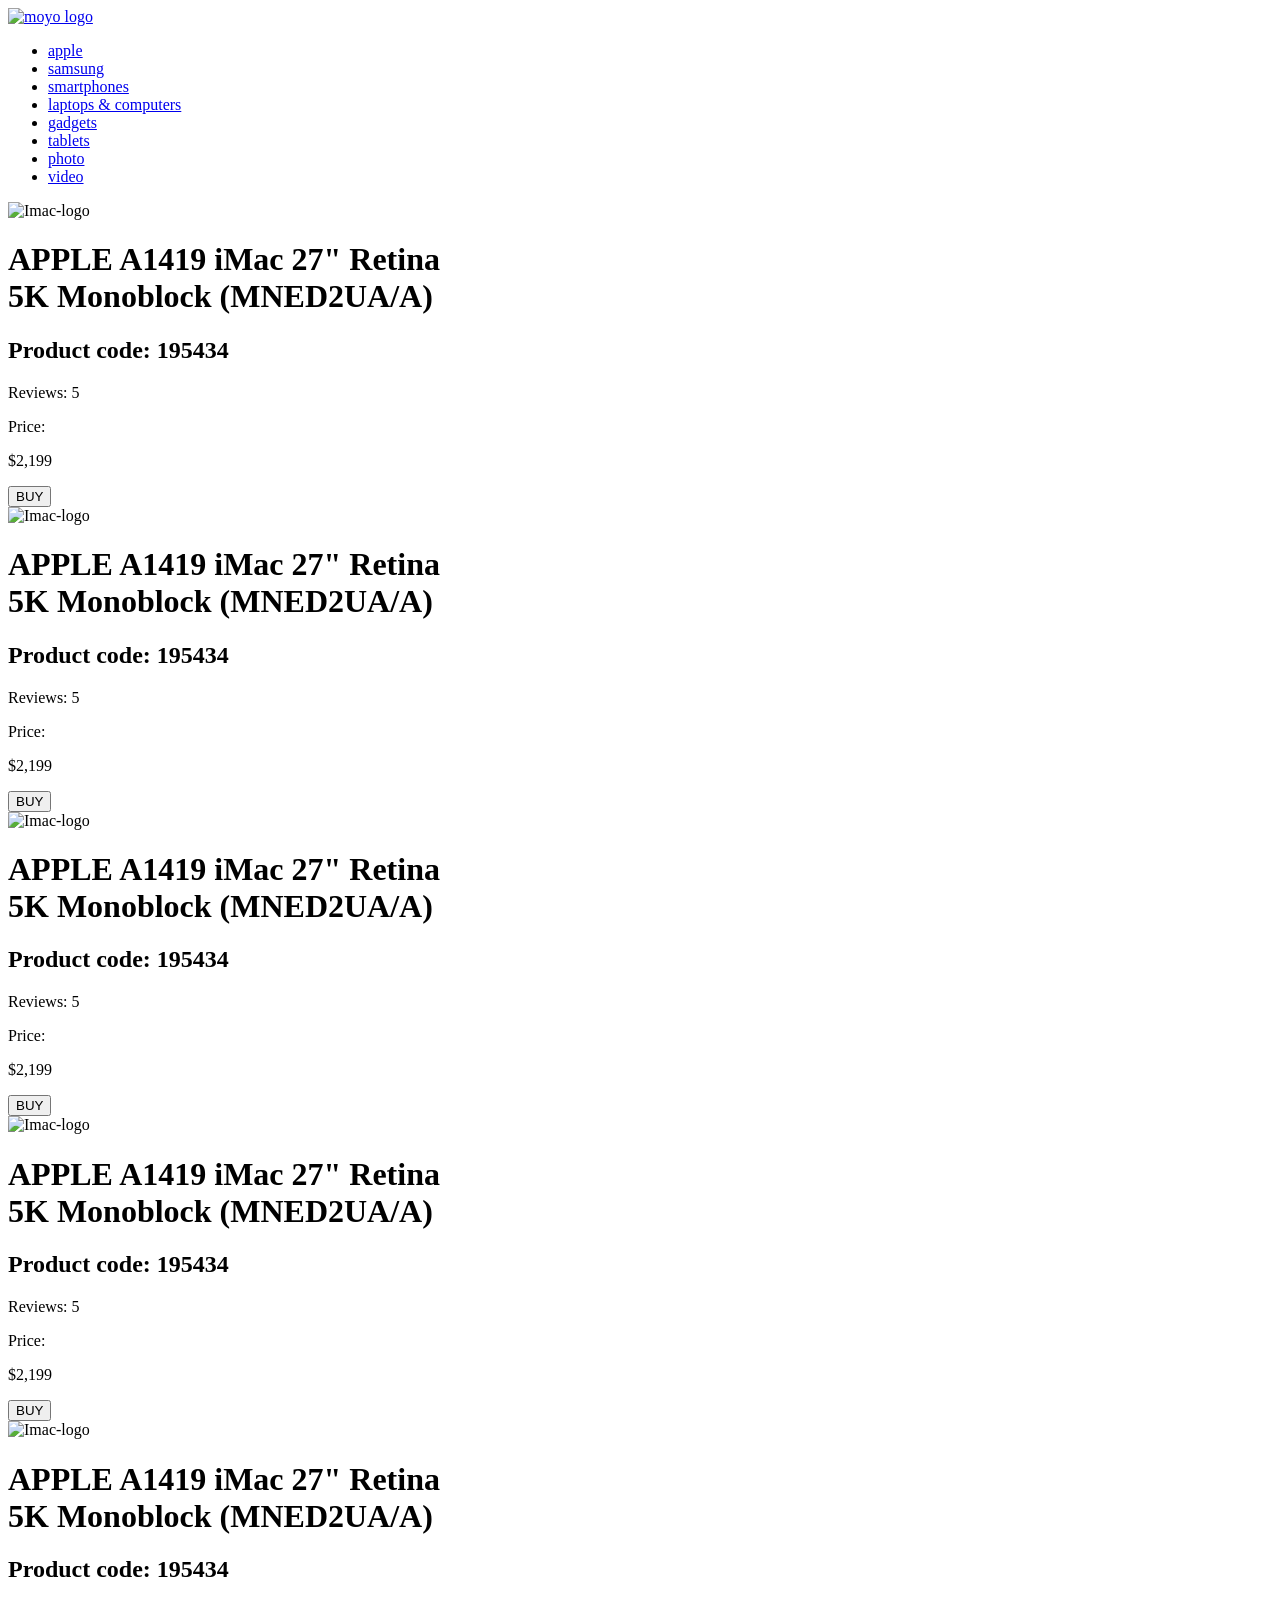
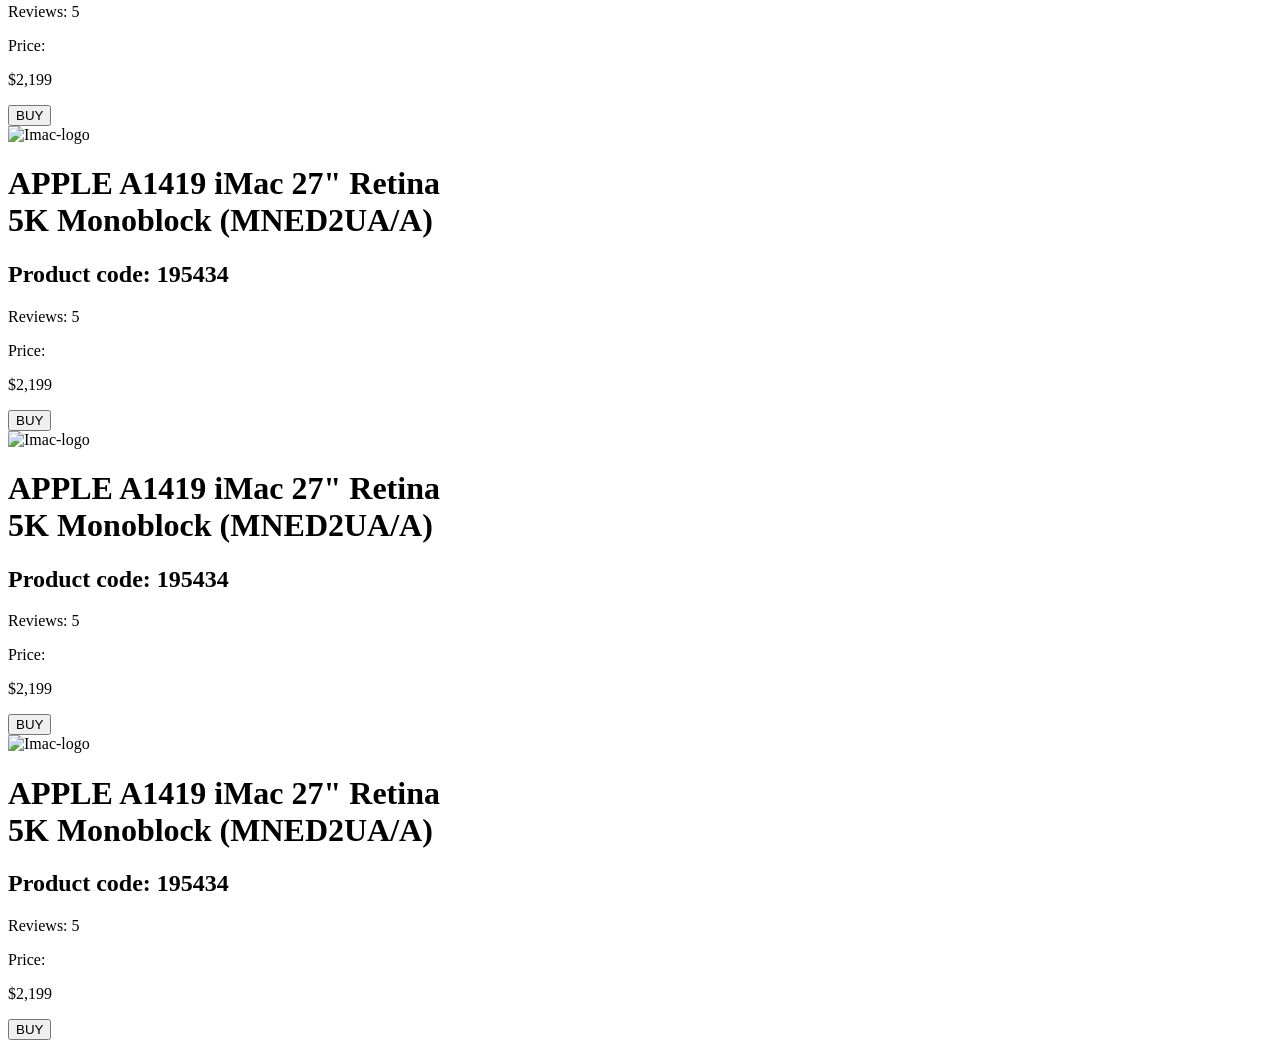
==== src/index.html @ ada59fc6 "add task solution" ====
<!doctype html>
<html lang="en">
  <head>
    <meta charset="UTF-8" />
    <meta
      name="viewport"
      content="width=device-width, initial-scale=1.0"
    />
    <title>Catalog</title>
    <link
      rel="preconnect"
      href="https://fonts.gstatic.com"
    />
    <link
      href="https://fonts.googleapis.com/css2?family=Roboto:wght@400;500;700&display=swap"
      rel="stylesheet"
    />
    <link
      rel="stylesheet"
      href="styles/index.scss"
    />
  </head>
  <body class="page">
    <header class="header">
      <div class="header__content">
        <a
          href="index.html"
          class="logo"
        >
          <img
            src="./images/logo.png"
            alt="moyo logo"
            class="logo__image"
          />
        </a>

        <nav class="nav">
          <ul class="nav__list">
            <li class="nav__item">
              <a
                href="index.html"
                class="nav__link is-active"
              >
                apple
              </a>
            </li>
            <li class="nav__item">
              <a
                href="index.html"
                class="nav__link"
              >
                samsung
              </a>
            </li>
            <li class="nav__item">
              <a
                href="index.html"
                class="nav__link"
              >
                smartphones
              </a>
            </li>
            <li class="nav__item">
              <a
                href="index.html"
                class="nav__link nav__link--laptops"
                data-qa="nav-hover"
              >
                laptops & computers
              </a>
            </li>
            <li class="nav__item">
              <a
                href="index.html"
                class="nav__link"
              >
                gadgets
              </a>
            </li>
            <li class="nav__item">
              <a
                href="index.html"
                class="nav__link"
              >
                tablets
              </a>
            </li>
            <li class="nav__item">
              <a
                href="index.html"
                class="nav__link"
              >
                photo
              </a>
            </li>
            <li class="nav__item">
              <a
                href="index.html"
                class="nav__link"
              >
                video
              </a>
            </li>
          </ul>
        </nav>
      </div>
    </header>

    <main class="catalog">
      <div
        class="card"
        data-qa="card"
      >
        <img
          class="card__image"
          src="images/imac.jpeg"
          alt="Imac-logo"
        />
        <h1 class="card__title">
          APPLE A1419 iMac 27" Retina
          <br />
          5K Monoblock (MNED2UA/A)
        </h1>
        <h2 class="card__product-code">Product code: 195434</h2>
        <div class="card__reviews">
          <div class="stars stars--4">
            <div class="stars__star"></div>
            <div class="stars__star"></div>
            <div class="stars__star"></div>
            <div class="stars__star"></div>
            <div class="stars__star"></div>
          </div>
          <p class="card__review-count">Reviews: 5</p>
        </div>
        <div class="card__price">
          <p class="card__price-label">Price:</p>
          <p class="card__price-value">$2,199</p>
        </div>
        <button
          class="card__button"
          data-qa="card-hover"
        >
          BUY
        </button>
      </div>

      <div
        class="card"
        data-qa="card"
      >
        <img
          class="card__image"
          src="images/imac.jpeg"
          alt="Imac-logo"
        />
        <h1 class="card__title">
          APPLE A1419 iMac 27" Retina
          <br />
          5K Monoblock (MNED2UA/A)
        </h1>
        <h2 class="card__product-code">Product code: 195434</h2>
        <div class="card__reviews">
          <div class="stars stars--4">
            <div class="stars__star"></div>
            <div class="stars__star"></div>
            <div class="stars__star"></div>
            <div class="stars__star"></div>
            <div class="stars__star"></div>
          </div>
          <p class="card__review-count">Reviews: 5</p>
        </div>
        <div class="card__price">
          <p class="card__price-label">Price:</p>
          <p class="card__price-value">$2,199</p>
        </div>
        <button class="card__button">BUY</button>
      </div>

      <div
        class="card"
        data-qa="card"
      >
        <img
          class="card__image"
          src="images/imac.jpeg"
          alt="Imac-logo"
        />
        <h1 class="card__title">
          APPLE A1419 iMac 27" Retina
          <br />
          5K Monoblock (MNED2UA/A)
        </h1>
        <h2 class="card__product-code">Product code: 195434</h2>
        <div class="card__reviews">
          <div class="stars stars--4">
            <div class="stars__star"></div>
            <div class="stars__star"></div>
            <div class="stars__star"></div>
            <div class="stars__star"></div>
            <div class="stars__star"></div>
          </div>
          <p class="card__review-count">Reviews: 5</p>
        </div>
        <div class="card__price">
          <p class="card__price-label">Price:</p>
          <p class="card__price-value">$2,199</p>
        </div>
        <button class="card__button">BUY</button>
      </div>

      <div
        class="card"
        data-qa="card"
      >
        <img
          class="card__image"
          src="images/imac.jpeg"
          alt="Imac-logo"
        />
        <h1 class="card__title">
          APPLE A1419 iMac 27" Retina
          <br />
          5K Monoblock (MNED2UA/A)
        </h1>
        <h2 class="card__product-code">Product code: 195434</h2>
        <div class="card__reviews">
          <div class="stars stars--4">
            <div class="stars__star"></div>
            <div class="stars__star"></div>
            <div class="stars__star"></div>
            <div class="stars__star"></div>
            <div class="stars__star"></div>
          </div>
          <p class="card__review-count">Reviews: 5</p>
        </div>
        <div class="card__price">
          <p class="card__price-label">Price:</p>
          <p class="card__price-value">$2,199</p>
        </div>
        <button class="card__button">BUY</button>
      </div>

      <div
        class="card"
        data-qa="card"
      >
        <img
          class="card__image"
          src="images/imac.jpeg"
          alt="Imac-logo"
        />
        <h1 class="card__title">
          APPLE A1419 iMac 27" Retina
          <br />
          5K Monoblock (MNED2UA/A)
        </h1>
        <h2 class="card__product-code">Product code: 195434</h2>
        <div class="card__reviews">
          <div class="stars stars--4">
            <div class="stars__star"></div>
            <div class="stars__star"></div>
            <div class="stars__star"></div>
            <div class="stars__star"></div>
            <div class="stars__star"></div>
          </div>
          <p class="card__review-count">Reviews: 5</p>
        </div>
        <div class="card__price">
          <p class="card__price-label">Price:</p>
          <p class="card__price-value">$2,199</p>
        </div>
        <button class="card__button">BUY</button>
      </div>

      <div
        class="card"
        data-qa="card"
      >
        <img
          class="card__image"
          src="images/imac.jpeg"
          alt="Imac-logo"
        />
        <h1 class="card__title">
          APPLE A1419 iMac 27" Retina
          <br />
          5K Monoblock (MNED2UA/A)
        </h1>
        <h2 class="card__product-code">Product code: 195434</h2>
        <div class="card__reviews">
          <div class="stars stars--4">
            <div class="stars__star"></div>
            <div class="stars__star"></div>
            <div class="stars__star"></div>
            <div class="stars__star"></div>
            <div class="stars__star"></div>
          </div>
          <p class="card__review-count">Reviews: 5</p>
        </div>
        <div class="card__price">
          <p class="card__price-label">Price:</p>
          <p class="card__price-value">$2,199</p>
        </div>
        <button class="card__button">BUY</button>
      </div>

      <div
        class="card"
        data-qa="card"
      >
        <img
          class="card__image"
          src="images/imac.jpeg"
          alt="Imac-logo"
        />
        <h1 class="card__title">
          APPLE A1419 iMac 27" Retina
          <br />
          5K Monoblock (MNED2UA/A)
        </h1>
        <h2 class="card__product-code">Product code: 195434</h2>
        <div class="card__reviews">
          <div class="stars stars--4">
            <div class="stars__star"></div>
            <div class="stars__star"></div>
            <div class="stars__star"></div>
            <div class="stars__star"></div>
            <div class="stars__star"></div>
          </div>
          <p class="card__review-count">Reviews: 5</p>
        </div>
        <div class="card__price">
          <p class="card__price-label">Price:</p>
          <p class="card__price-value">$2,199</p>
        </div>
        <button class="card__button">BUY</button>
      </div>

      <div
        class="card"
        data-qa="card"
      >
        <img
          class="card__image"
          src="images/imac.jpeg"
          alt="Imac-logo"
        />
        <h1 class="card__title">
          APPLE A1419 iMac 27" Retina
          <br />
          5K Monoblock (MNED2UA/A)
        </h1>
        <h2 class="card__product-code">Product code: 195434</h2>
        <div class="card__reviews">
          <div class="stars stars--4">
            <div class="stars__star"></div>
            <div class="stars__star"></div>
            <div class="stars__star"></div>
            <div class="stars__star"></div>
            <div class="stars__star"></div>
          </div>
          <p class="card__review-count">Reviews: 5</p>
        </div>
        <div class="card__price">
          <p class="card__price-label">Price:</p>
          <p class="card__price-value">$2,199</p>
        </div>
        <button class="card__button">BUY</button>
      </div>
    </main>
  </body>
</html>
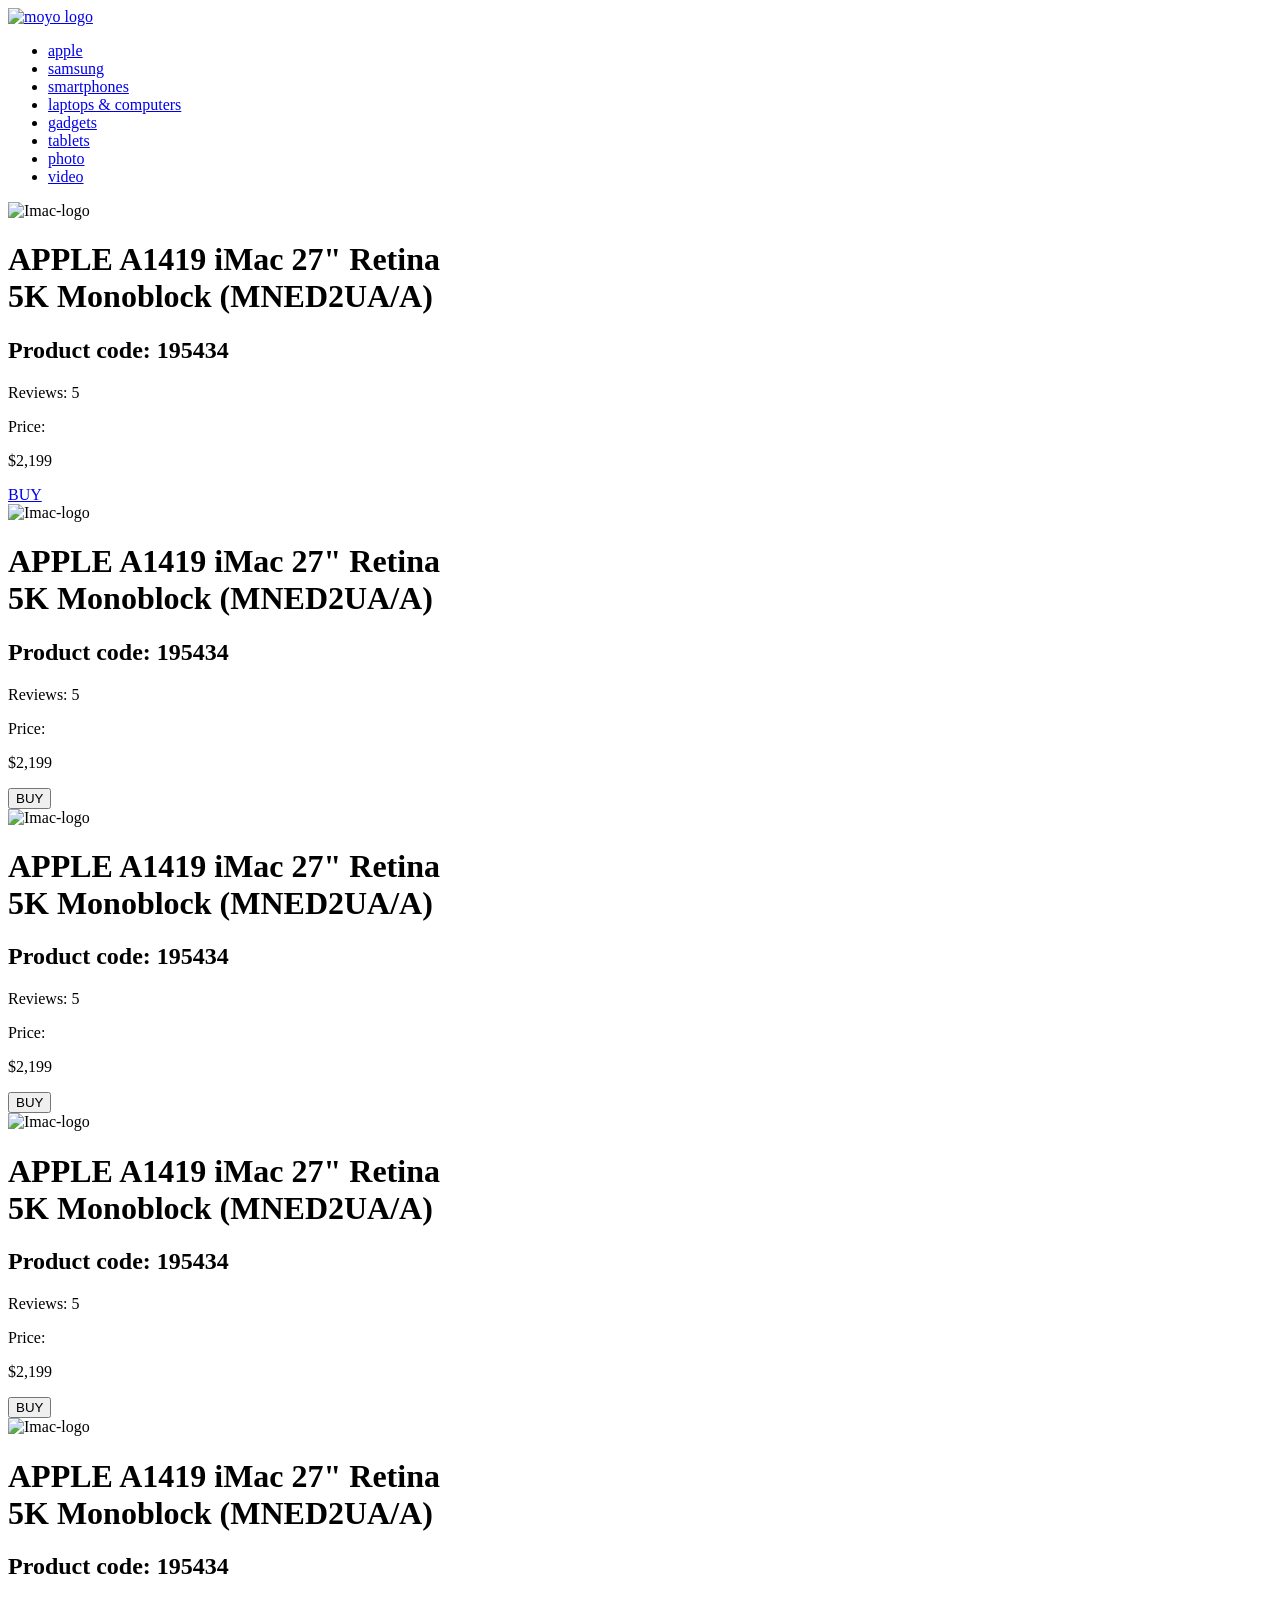
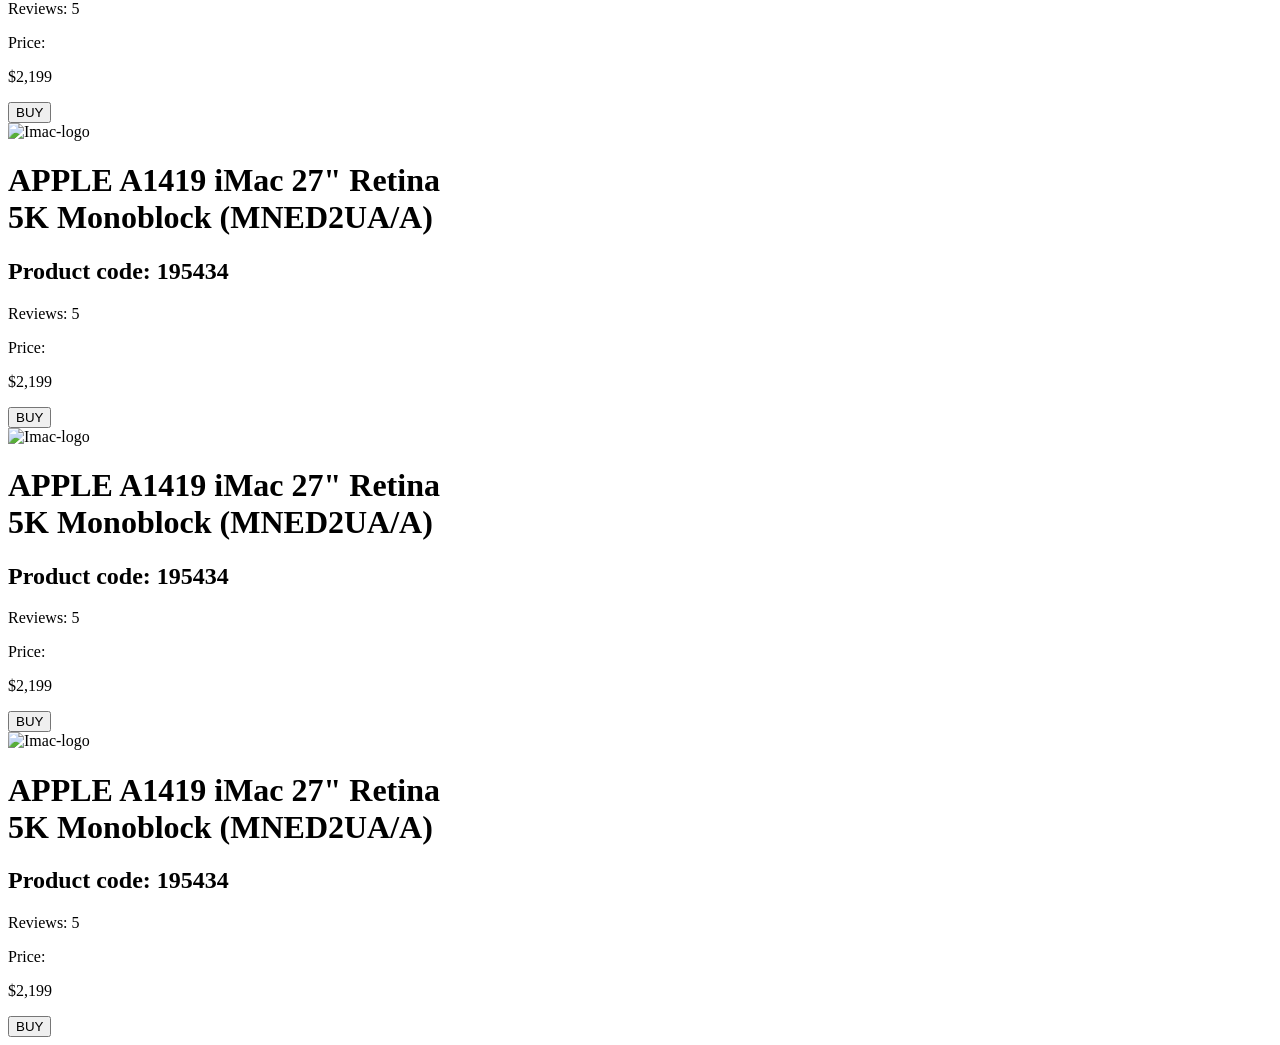
==== commit 5ce458b6: "fixed button, data-qa, variables.scss" ====
--- a/src/index.html
+++ b/src/index.html
@@ -136,210 +136,190 @@
           <p class="card__price-label">Price:</p>
           <p class="card__price-value">$2,199</p>
         </div>
-        <button
+        <a
+          href="#"
           class="card__button"
           data-qa="card-hover"
         >
           BUY
-        </button>
-      </div>
-
-      <div
-        class="card"
-        data-qa="card"
-      >
-        <img
-          class="card__image"
-          src="images/imac.jpeg"
-          alt="Imac-logo"
-        />
-        <h1 class="card__title">
-          APPLE A1419 iMac 27" Retina
-          <br />
-          5K Monoblock (MNED2UA/A)
-        </h1>
-        <h2 class="card__product-code">Product code: 195434</h2>
-        <div class="card__reviews">
-          <div class="stars stars--4">
-            <div class="stars__star"></div>
-            <div class="stars__star"></div>
-            <div class="stars__star"></div>
-            <div class="stars__star"></div>
-            <div class="stars__star"></div>
-          </div>
-          <p class="card__review-count">Reviews: 5</p>
-        </div>
-        <div class="card__price">
-          <p class="card__price-label">Price:</p>
-          <p class="card__price-value">$2,199</p>
-        </div>
-        <button class="card__button">BUY</button>
-      </div>
-
-      <div
-        class="card"
-        data-qa="card"
-      >
-        <img
-          class="card__image"
-          src="images/imac.jpeg"
-          alt="Imac-logo"
-        />
-        <h1 class="card__title">
-          APPLE A1419 iMac 27" Retina
-          <br />
-          5K Monoblock (MNED2UA/A)
-        </h1>
-        <h2 class="card__product-code">Product code: 195434</h2>
-        <div class="card__reviews">
-          <div class="stars stars--4">
-            <div class="stars__star"></div>
-            <div class="stars__star"></div>
-            <div class="stars__star"></div>
-            <div class="stars__star"></div>
-            <div class="stars__star"></div>
-          </div>
-          <p class="card__review-count">Reviews: 5</p>
-        </div>
-        <div class="card__price">
-          <p class="card__price-label">Price:</p>
-          <p class="card__price-value">$2,199</p>
-        </div>
-        <button class="card__button">BUY</button>
-      </div>
-
-      <div
-        class="card"
-        data-qa="card"
-      >
-        <img
-          class="card__image"
-          src="images/imac.jpeg"
-          alt="Imac-logo"
-        />
-        <h1 class="card__title">
-          APPLE A1419 iMac 27" Retina
-          <br />
-          5K Monoblock (MNED2UA/A)
-        </h1>
-        <h2 class="card__product-code">Product code: 195434</h2>
-        <div class="card__reviews">
-          <div class="stars stars--4">
-            <div class="stars__star"></div>
-            <div class="stars__star"></div>
-            <div class="stars__star"></div>
-            <div class="stars__star"></div>
-            <div class="stars__star"></div>
-          </div>
-          <p class="card__review-count">Reviews: 5</p>
-        </div>
-        <div class="card__price">
-          <p class="card__price-label">Price:</p>
-          <p class="card__price-value">$2,199</p>
-        </div>
-        <button class="card__button">BUY</button>
-      </div>
-
-      <div
-        class="card"
-        data-qa="card"
-      >
-        <img
-          class="card__image"
-          src="images/imac.jpeg"
-          alt="Imac-logo"
-        />
-        <h1 class="card__title">
-          APPLE A1419 iMac 27" Retina
-          <br />
-          5K Monoblock (MNED2UA/A)
-        </h1>
-        <h2 class="card__product-code">Product code: 195434</h2>
-        <div class="card__reviews">
-          <div class="stars stars--4">
-            <div class="stars__star"></div>
-            <div class="stars__star"></div>
-            <div class="stars__star"></div>
-            <div class="stars__star"></div>
-            <div class="stars__star"></div>
-          </div>
-          <p class="card__review-count">Reviews: 5</p>
-        </div>
-        <div class="card__price">
-          <p class="card__price-label">Price:</p>
-          <p class="card__price-value">$2,199</p>
-        </div>
-        <button class="card__button">BUY</button>
-      </div>
-
-      <div
-        class="card"
-        data-qa="card"
-      >
-        <img
-          class="card__image"
-          src="images/imac.jpeg"
-          alt="Imac-logo"
-        />
-        <h1 class="card__title">
-          APPLE A1419 iMac 27" Retina
-          <br />
-          5K Monoblock (MNED2UA/A)
-        </h1>
-        <h2 class="card__product-code">Product code: 195434</h2>
-        <div class="card__reviews">
-          <div class="stars stars--4">
-            <div class="stars__star"></div>
-            <div class="stars__star"></div>
-            <div class="stars__star"></div>
-            <div class="stars__star"></div>
-            <div class="stars__star"></div>
-          </div>
-          <p class="card__review-count">Reviews: 5</p>
-        </div>
-        <div class="card__price">
-          <p class="card__price-label">Price:</p>
-          <p class="card__price-value">$2,199</p>
-        </div>
-        <button class="card__button">BUY</button>
-      </div>
-
-      <div
-        class="card"
-        data-qa="card"
-      >
-        <img
-          class="card__image"
-          src="images/imac.jpeg"
-          alt="Imac-logo"
-        />
-        <h1 class="card__title">
-          APPLE A1419 iMac 27" Retina
-          <br />
-          5K Monoblock (MNED2UA/A)
-        </h1>
-        <h2 class="card__product-code">Product code: 195434</h2>
-        <div class="card__reviews">
-          <div class="stars stars--4">
-            <div class="stars__star"></div>
-            <div class="stars__star"></div>
-            <div class="stars__star"></div>
-            <div class="stars__star"></div>
-            <div class="stars__star"></div>
-          </div>
-          <p class="card__review-count">Reviews: 5</p>
-        </div>
-        <div class="card__price">
-          <p class="card__price-label">Price:</p>
-          <p class="card__price-value">$2,199</p>
-        </div>
-        <button class="card__button">BUY</button>
-      </div>
-
-      <div
-        class="card"
-        data-qa="card"
-      >
+        </a>
+      </div>
+
+      <div class="card">
+        <img
+          class="card__image"
+          src="images/imac.jpeg"
+          alt="Imac-logo"
+        />
+        <h1 class="card__title">
+          APPLE A1419 iMac 27" Retina
+          <br />
+          5K Monoblock (MNED2UA/A)
+        </h1>
+        <h2 class="card__product-code">Product code: 195434</h2>
+        <div class="card__reviews">
+          <div class="stars stars--4">
+            <div class="stars__star"></div>
+            <div class="stars__star"></div>
+            <div class="stars__star"></div>
+            <div class="stars__star"></div>
+            <div class="stars__star"></div>
+          </div>
+          <p class="card__review-count">Reviews: 5</p>
+        </div>
+        <div class="card__price">
+          <p class="card__price-label">Price:</p>
+          <p class="card__price-value">$2,199</p>
+        </div>
+        <button class="card__button">BUY</button>
+      </div>
+
+      <div class="card">
+        <img
+          class="card__image"
+          src="images/imac.jpeg"
+          alt="Imac-logo"
+        />
+        <h1 class="card__title">
+          APPLE A1419 iMac 27" Retina
+          <br />
+          5K Monoblock (MNED2UA/A)
+        </h1>
+        <h2 class="card__product-code">Product code: 195434</h2>
+        <div class="card__reviews">
+          <div class="stars stars--4">
+            <div class="stars__star"></div>
+            <div class="stars__star"></div>
+            <div class="stars__star"></div>
+            <div class="stars__star"></div>
+            <div class="stars__star"></div>
+          </div>
+          <p class="card__review-count">Reviews: 5</p>
+        </div>
+        <div class="card__price">
+          <p class="card__price-label">Price:</p>
+          <p class="card__price-value">$2,199</p>
+        </div>
+        <button class="card__button">BUY</button>
+      </div>
+
+      <div class="card">
+        <img
+          class="card__image"
+          src="images/imac.jpeg"
+          alt="Imac-logo"
+        />
+        <h1 class="card__title">
+          APPLE A1419 iMac 27" Retina
+          <br />
+          5K Monoblock (MNED2UA/A)
+        </h1>
+        <h2 class="card__product-code">Product code: 195434</h2>
+        <div class="card__reviews">
+          <div class="stars stars--4">
+            <div class="stars__star"></div>
+            <div class="stars__star"></div>
+            <div class="stars__star"></div>
+            <div class="stars__star"></div>
+            <div class="stars__star"></div>
+          </div>
+          <p class="card__review-count">Reviews: 5</p>
+        </div>
+        <div class="card__price">
+          <p class="card__price-label">Price:</p>
+          <p class="card__price-value">$2,199</p>
+        </div>
+        <button class="card__button">BUY</button>
+      </div>
+
+      <div class="card">
+        <img
+          class="card__image"
+          src="images/imac.jpeg"
+          alt="Imac-logo"
+        />
+        <h1 class="card__title">
+          APPLE A1419 iMac 27" Retina
+          <br />
+          5K Monoblock (MNED2UA/A)
+        </h1>
+        <h2 class="card__product-code">Product code: 195434</h2>
+        <div class="card__reviews">
+          <div class="stars stars--4">
+            <div class="stars__star"></div>
+            <div class="stars__star"></div>
+            <div class="stars__star"></div>
+            <div class="stars__star"></div>
+            <div class="stars__star"></div>
+          </div>
+          <p class="card__review-count">Reviews: 5</p>
+        </div>
+        <div class="card__price">
+          <p class="card__price-label">Price:</p>
+          <p class="card__price-value">$2,199</p>
+        </div>
+        <button class="card__button">BUY</button>
+      </div>
+
+      <div class="card">
+        <img
+          class="card__image"
+          src="images/imac.jpeg"
+          alt="Imac-logo"
+        />
+        <h1 class="card__title">
+          APPLE A1419 iMac 27" Retina
+          <br />
+          5K Monoblock (MNED2UA/A)
+        </h1>
+        <h2 class="card__product-code">Product code: 195434</h2>
+        <div class="card__reviews">
+          <div class="stars stars--4">
+            <div class="stars__star"></div>
+            <div class="stars__star"></div>
+            <div class="stars__star"></div>
+            <div class="stars__star"></div>
+            <div class="stars__star"></div>
+          </div>
+          <p class="card__review-count">Reviews: 5</p>
+        </div>
+        <div class="card__price">
+          <p class="card__price-label">Price:</p>
+          <p class="card__price-value">$2,199</p>
+        </div>
+        <button class="card__button">BUY</button>
+      </div>
+
+      <div class="card">
+        <img
+          class="card__image"
+          src="images/imac.jpeg"
+          alt="Imac-logo"
+        />
+        <h1 class="card__title">
+          APPLE A1419 iMac 27" Retina
+          <br />
+          5K Monoblock (MNED2UA/A)
+        </h1>
+        <h2 class="card__product-code">Product code: 195434</h2>
+        <div class="card__reviews">
+          <div class="stars stars--4">
+            <div class="stars__star"></div>
+            <div class="stars__star"></div>
+            <div class="stars__star"></div>
+            <div class="stars__star"></div>
+            <div class="stars__star"></div>
+          </div>
+          <p class="card__review-count">Reviews: 5</p>
+        </div>
+        <div class="card__price">
+          <p class="card__price-label">Price:</p>
+          <p class="card__price-value">$2,199</p>
+        </div>
+        <button class="card__button">BUY</button>
+      </div>
+
+      <div class="card">
         <img
           class="card__image"
           src="images/imac.jpeg"
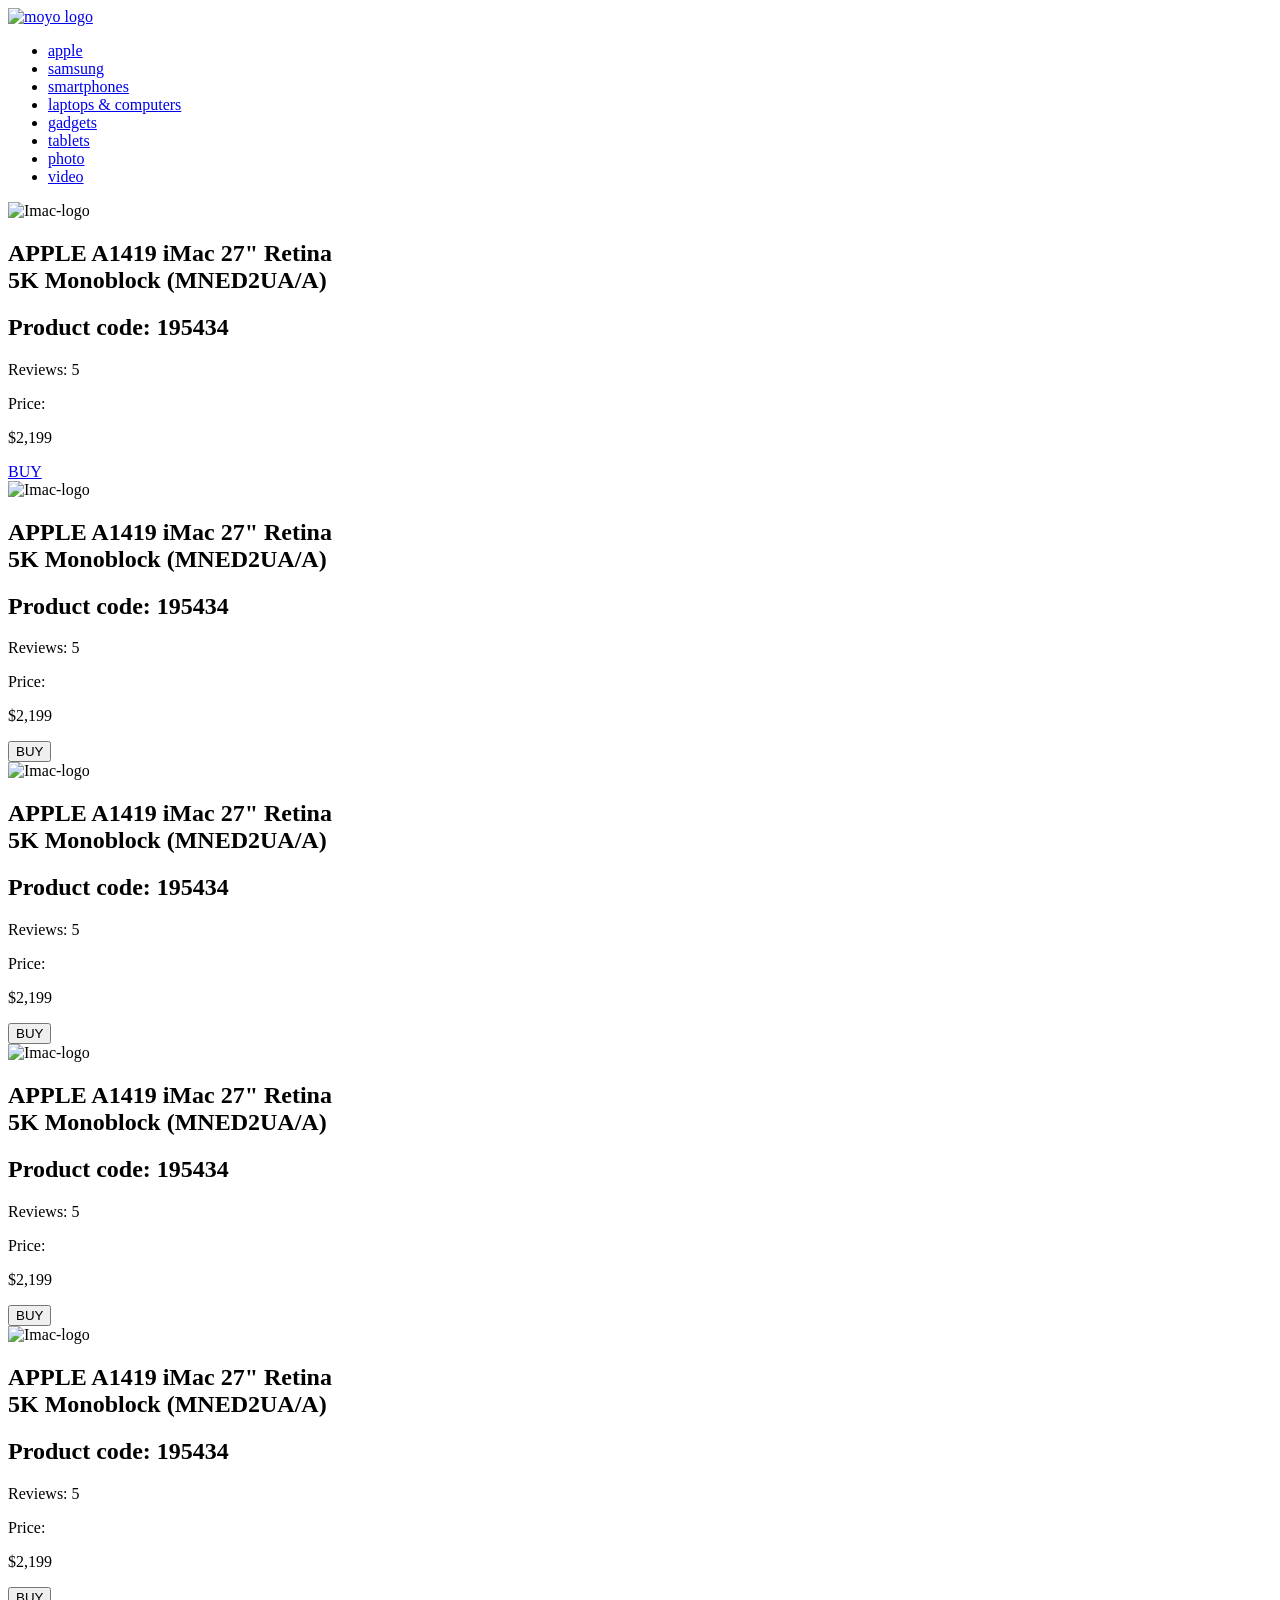
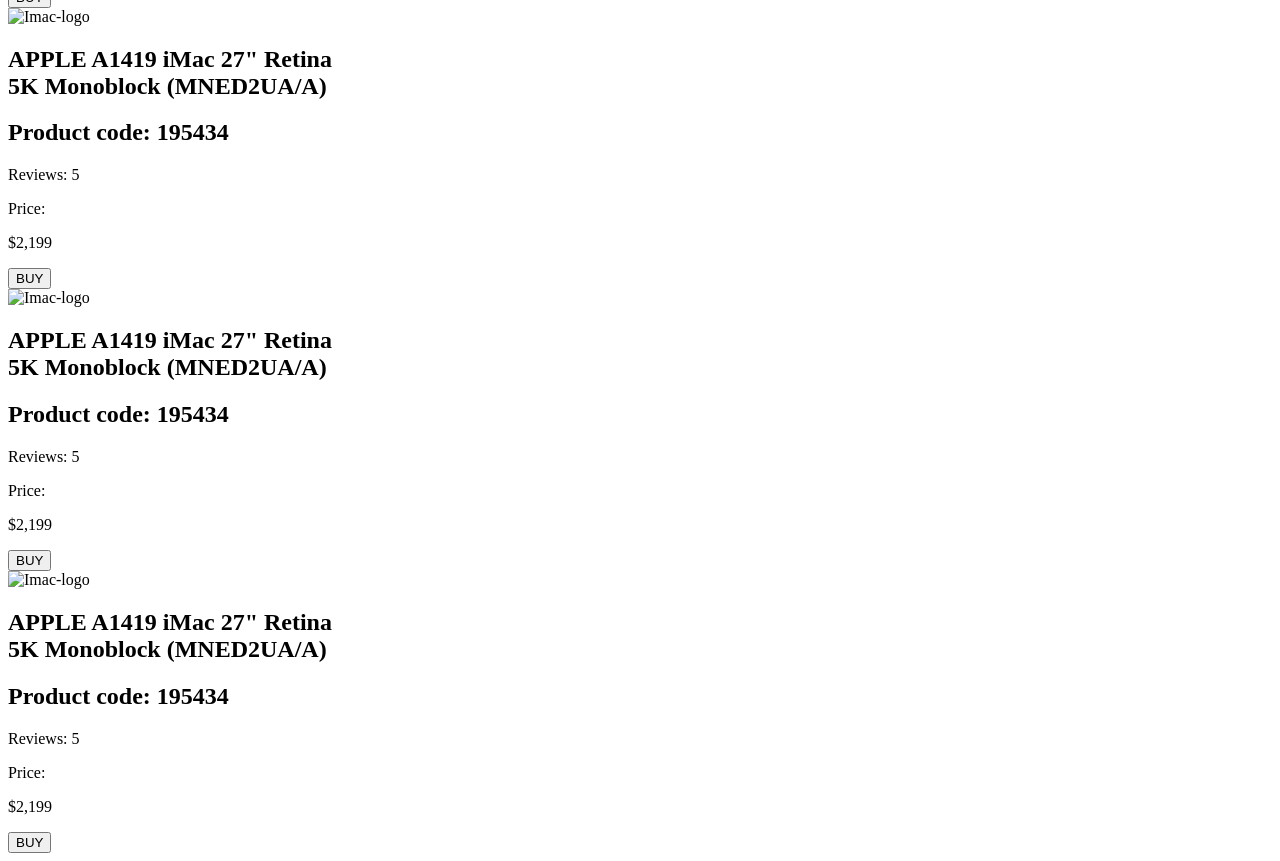
==== commit 9b3682c5: "fixed sime mistakes" ====
--- a/src/index.html
+++ b/src/index.html
@@ -106,246 +106,248 @@
       </div>
     </header>
 
-    <main class="catalog">
-      <div
-        class="card"
-        data-qa="card"
-      >
-        <img
-          class="card__image"
-          src="images/imac.jpeg"
-          alt="Imac-logo"
-        />
-        <h1 class="card__title">
-          APPLE A1419 iMac 27" Retina
-          <br />
-          5K Monoblock (MNED2UA/A)
-        </h1>
-        <h2 class="card__product-code">Product code: 195434</h2>
-        <div class="card__reviews">
-          <div class="stars stars--4">
-            <div class="stars__star"></div>
-            <div class="stars__star"></div>
-            <div class="stars__star"></div>
-            <div class="stars__star"></div>
-            <div class="stars__star"></div>
-          </div>
-          <p class="card__review-count">Reviews: 5</p>
-        </div>
-        <div class="card__price">
-          <p class="card__price-label">Price:</p>
-          <p class="card__price-value">$2,199</p>
-        </div>
-        <a
-          href="#"
-          class="card__button"
-          data-qa="card-hover"
+    <main class="main">
+      <div class="catalog">
+        <div
+          class="card"
+          data-qa="card"
         >
-          BUY
-        </a>
-      </div>
-
-      <div class="card">
-        <img
-          class="card__image"
-          src="images/imac.jpeg"
-          alt="Imac-logo"
-        />
-        <h1 class="card__title">
-          APPLE A1419 iMac 27" Retina
-          <br />
-          5K Monoblock (MNED2UA/A)
-        </h1>
-        <h2 class="card__product-code">Product code: 195434</h2>
-        <div class="card__reviews">
-          <div class="stars stars--4">
-            <div class="stars__star"></div>
-            <div class="stars__star"></div>
-            <div class="stars__star"></div>
-            <div class="stars__star"></div>
-            <div class="stars__star"></div>
-          </div>
-          <p class="card__review-count">Reviews: 5</p>
-        </div>
-        <div class="card__price">
-          <p class="card__price-label">Price:</p>
-          <p class="card__price-value">$2,199</p>
-        </div>
-        <button class="card__button">BUY</button>
-      </div>
-
-      <div class="card">
-        <img
-          class="card__image"
-          src="images/imac.jpeg"
-          alt="Imac-logo"
-        />
-        <h1 class="card__title">
-          APPLE A1419 iMac 27" Retina
-          <br />
-          5K Monoblock (MNED2UA/A)
-        </h1>
-        <h2 class="card__product-code">Product code: 195434</h2>
-        <div class="card__reviews">
-          <div class="stars stars--4">
-            <div class="stars__star"></div>
-            <div class="stars__star"></div>
-            <div class="stars__star"></div>
-            <div class="stars__star"></div>
-            <div class="stars__star"></div>
-          </div>
-          <p class="card__review-count">Reviews: 5</p>
-        </div>
-        <div class="card__price">
-          <p class="card__price-label">Price:</p>
-          <p class="card__price-value">$2,199</p>
-        </div>
-        <button class="card__button">BUY</button>
-      </div>
-
-      <div class="card">
-        <img
-          class="card__image"
-          src="images/imac.jpeg"
-          alt="Imac-logo"
-        />
-        <h1 class="card__title">
-          APPLE A1419 iMac 27" Retina
-          <br />
-          5K Monoblock (MNED2UA/A)
-        </h1>
-        <h2 class="card__product-code">Product code: 195434</h2>
-        <div class="card__reviews">
-          <div class="stars stars--4">
-            <div class="stars__star"></div>
-            <div class="stars__star"></div>
-            <div class="stars__star"></div>
-            <div class="stars__star"></div>
-            <div class="stars__star"></div>
-          </div>
-          <p class="card__review-count">Reviews: 5</p>
-        </div>
-        <div class="card__price">
-          <p class="card__price-label">Price:</p>
-          <p class="card__price-value">$2,199</p>
-        </div>
-        <button class="card__button">BUY</button>
-      </div>
-
-      <div class="card">
-        <img
-          class="card__image"
-          src="images/imac.jpeg"
-          alt="Imac-logo"
-        />
-        <h1 class="card__title">
-          APPLE A1419 iMac 27" Retina
-          <br />
-          5K Monoblock (MNED2UA/A)
-        </h1>
-        <h2 class="card__product-code">Product code: 195434</h2>
-        <div class="card__reviews">
-          <div class="stars stars--4">
-            <div class="stars__star"></div>
-            <div class="stars__star"></div>
-            <div class="stars__star"></div>
-            <div class="stars__star"></div>
-            <div class="stars__star"></div>
-          </div>
-          <p class="card__review-count">Reviews: 5</p>
-        </div>
-        <div class="card__price">
-          <p class="card__price-label">Price:</p>
-          <p class="card__price-value">$2,199</p>
-        </div>
-        <button class="card__button">BUY</button>
-      </div>
-
-      <div class="card">
-        <img
-          class="card__image"
-          src="images/imac.jpeg"
-          alt="Imac-logo"
-        />
-        <h1 class="card__title">
-          APPLE A1419 iMac 27" Retina
-          <br />
-          5K Monoblock (MNED2UA/A)
-        </h1>
-        <h2 class="card__product-code">Product code: 195434</h2>
-        <div class="card__reviews">
-          <div class="stars stars--4">
-            <div class="stars__star"></div>
-            <div class="stars__star"></div>
-            <div class="stars__star"></div>
-            <div class="stars__star"></div>
-            <div class="stars__star"></div>
-          </div>
-          <p class="card__review-count">Reviews: 5</p>
-        </div>
-        <div class="card__price">
-          <p class="card__price-label">Price:</p>
-          <p class="card__price-value">$2,199</p>
-        </div>
-        <button class="card__button">BUY</button>
-      </div>
-
-      <div class="card">
-        <img
-          class="card__image"
-          src="images/imac.jpeg"
-          alt="Imac-logo"
-        />
-        <h1 class="card__title">
-          APPLE A1419 iMac 27" Retina
-          <br />
-          5K Monoblock (MNED2UA/A)
-        </h1>
-        <h2 class="card__product-code">Product code: 195434</h2>
-        <div class="card__reviews">
-          <div class="stars stars--4">
-            <div class="stars__star"></div>
-            <div class="stars__star"></div>
-            <div class="stars__star"></div>
-            <div class="stars__star"></div>
-            <div class="stars__star"></div>
-          </div>
-          <p class="card__review-count">Reviews: 5</p>
-        </div>
-        <div class="card__price">
-          <p class="card__price-label">Price:</p>
-          <p class="card__price-value">$2,199</p>
-        </div>
-        <button class="card__button">BUY</button>
-      </div>
-
-      <div class="card">
-        <img
-          class="card__image"
-          src="images/imac.jpeg"
-          alt="Imac-logo"
-        />
-        <h1 class="card__title">
-          APPLE A1419 iMac 27" Retina
-          <br />
-          5K Monoblock (MNED2UA/A)
-        </h1>
-        <h2 class="card__product-code">Product code: 195434</h2>
-        <div class="card__reviews">
-          <div class="stars stars--4">
-            <div class="stars__star"></div>
-            <div class="stars__star"></div>
-            <div class="stars__star"></div>
-            <div class="stars__star"></div>
-            <div class="stars__star"></div>
-          </div>
-          <p class="card__review-count">Reviews: 5</p>
-        </div>
-        <div class="card__price">
-          <p class="card__price-label">Price:</p>
-          <p class="card__price-value">$2,199</p>
-        </div>
-        <button class="card__button">BUY</button>
+          <img
+            class="card__image"
+            src="images/imac.jpeg"
+            alt="Imac-logo"
+          />
+          <h2 class="card__title">
+            APPLE A1419 iMac 27" Retina
+            <br />
+            5K Monoblock (MNED2UA/A)
+          </h2>
+          <h2 class="card__product-code">Product code: 195434</h2>
+          <div class="card__reviews">
+            <div class="stars stars--4">
+              <div class="stars__star"></div>
+              <div class="stars__star"></div>
+              <div class="stars__star"></div>
+              <div class="stars__star"></div>
+              <div class="stars__star"></div>
+            </div>
+            <p class="card__review-count">Reviews: 5</p>
+          </div>
+          <div class="card__price">
+            <p class="card__price-label">Price:</p>
+            <p class="card__price-value">$2,199</p>
+          </div>
+          <a
+            href="#"
+            class="card__button"
+            data-qa="card-hover"
+          >
+            BUY
+          </a>
+        </div>
+
+        <div class="card">
+          <img
+            class="card__image"
+            src="images/imac.jpeg"
+            alt="Imac-logo"
+          />
+          <h2 class="card__title">
+            APPLE A1419 iMac 27" Retina
+            <br />
+            5K Monoblock (MNED2UA/A)
+          </h2>
+          <h2 class="card__product-code">Product code: 195434</h2>
+          <div class="card__reviews">
+            <div class="stars stars--4">
+              <div class="stars__star"></div>
+              <div class="stars__star"></div>
+              <div class="stars__star"></div>
+              <div class="stars__star"></div>
+              <div class="stars__star"></div>
+            </div>
+            <p class="card__review-count">Reviews: 5</p>
+          </div>
+          <div class="card__price">
+            <p class="card__price-label">Price:</p>
+            <p class="card__price-value">$2,199</p>
+          </div>
+          <button class="card__button">BUY</button>
+        </div>
+
+        <div class="card">
+          <img
+            class="card__image"
+            src="images/imac.jpeg"
+            alt="Imac-logo"
+          />
+          <h2 class="card__title">
+            APPLE A1419 iMac 27" Retina
+            <br />
+            5K Monoblock (MNED2UA/A)
+          </h2>
+          <h2 class="card__product-code">Product code: 195434</h2>
+          <div class="card__reviews">
+            <div class="stars stars--4">
+              <div class="stars__star"></div>
+              <div class="stars__star"></div>
+              <div class="stars__star"></div>
+              <div class="stars__star"></div>
+              <div class="stars__star"></div>
+            </div>
+            <p class="card__review-count">Reviews: 5</p>
+          </div>
+          <div class="card__price">
+            <p class="card__price-label">Price:</p>
+            <p class="card__price-value">$2,199</p>
+          </div>
+          <button class="card__button">BUY</button>
+        </div>
+
+        <div class="card">
+          <img
+            class="card__image"
+            src="images/imac.jpeg"
+            alt="Imac-logo"
+          />
+          <h2 class="card__title">
+            APPLE A1419 iMac 27" Retina
+            <br />
+            5K Monoblock (MNED2UA/A)
+          </h2>
+          <h2 class="card__product-code">Product code: 195434</h2>
+          <div class="card__reviews">
+            <div class="stars stars--4">
+              <div class="stars__star"></div>
+              <div class="stars__star"></div>
+              <div class="stars__star"></div>
+              <div class="stars__star"></div>
+              <div class="stars__star"></div>
+            </div>
+            <p class="card__review-count">Reviews: 5</p>
+          </div>
+          <div class="card__price">
+            <p class="card__price-label">Price:</p>
+            <p class="card__price-value">$2,199</p>
+          </div>
+          <button class="card__button">BUY</button>
+        </div>
+
+        <div class="card">
+          <img
+            class="card__image"
+            src="images/imac.jpeg"
+            alt="Imac-logo"
+          />
+          <h2 class="card__title">
+            APPLE A1419 iMac 27" Retina
+            <br />
+            5K Monoblock (MNED2UA/A)
+          </h2>
+          <h2 class="card__product-code">Product code: 195434</h2>
+          <div class="card__reviews">
+            <div class="stars stars--4">
+              <div class="stars__star"></div>
+              <div class="stars__star"></div>
+              <div class="stars__star"></div>
+              <div class="stars__star"></div>
+              <div class="stars__star"></div>
+            </div>
+            <p class="card__review-count">Reviews: 5</p>
+          </div>
+          <div class="card__price">
+            <p class="card__price-label">Price:</p>
+            <p class="card__price-value">$2,199</p>
+          </div>
+          <button class="card__button">BUY</button>
+        </div>
+
+        <div class="card">
+          <img
+            class="card__image"
+            src="images/imac.jpeg"
+            alt="Imac-logo"
+          />
+          <h2 class="card__title">
+            APPLE A1419 iMac 27" Retina
+            <br />
+            5K Monoblock (MNED2UA/A)
+          </h2>
+          <h2 class="card__product-code">Product code: 195434</h2>
+          <div class="card__reviews">
+            <div class="stars stars--4">
+              <div class="stars__star"></div>
+              <div class="stars__star"></div>
+              <div class="stars__star"></div>
+              <div class="stars__star"></div>
+              <div class="stars__star"></div>
+            </div>
+            <p class="card__review-count">Reviews: 5</p>
+          </div>
+          <div class="card__price">
+            <p class="card__price-label">Price:</p>
+            <p class="card__price-value">$2,199</p>
+          </div>
+          <button class="card__button">BUY</button>
+        </div>
+
+        <div class="card">
+          <img
+            class="card__image"
+            src="images/imac.jpeg"
+            alt="Imac-logo"
+          />
+          <h2 class="card__title">
+            APPLE A1419 iMac 27" Retina
+            <br />
+            5K Monoblock (MNED2UA/A)
+          </h2>
+          <h2 class="card__product-code">Product code: 195434</h2>
+          <div class="card__reviews">
+            <div class="stars stars--4">
+              <div class="stars__star"></div>
+              <div class="stars__star"></div>
+              <div class="stars__star"></div>
+              <div class="stars__star"></div>
+              <div class="stars__star"></div>
+            </div>
+            <p class="card__review-count">Reviews: 5</p>
+          </div>
+          <div class="card__price">
+            <p class="card__price-label">Price:</p>
+            <p class="card__price-value">$2,199</p>
+          </div>
+          <button class="card__button">BUY</button>
+        </div>
+
+        <div class="card">
+          <img
+            class="card__image"
+            src="images/imac.jpeg"
+            alt="Imac-logo"
+          />
+          <h2 class="card__title">
+            APPLE A1419 iMac 27" Retina
+            <br />
+            5K Monoblock (MNED2UA/A)
+          </h2>
+          <h2 class="card__product-code">Product code: 195434</h2>
+          <div class="card__reviews">
+            <div class="stars stars--4">
+              <div class="stars__star"></div>
+              <div class="stars__star"></div>
+              <div class="stars__star"></div>
+              <div class="stars__star"></div>
+              <div class="stars__star"></div>
+            </div>
+            <p class="card__review-count">Reviews: 5</p>
+          </div>
+          <div class="card__price">
+            <p class="card__price-label">Price:</p>
+            <p class="card__price-value">$2,199</p>
+          </div>
+          <button class="card__button">BUY</button>
+        </div>
       </div>
     </main>
   </body>
